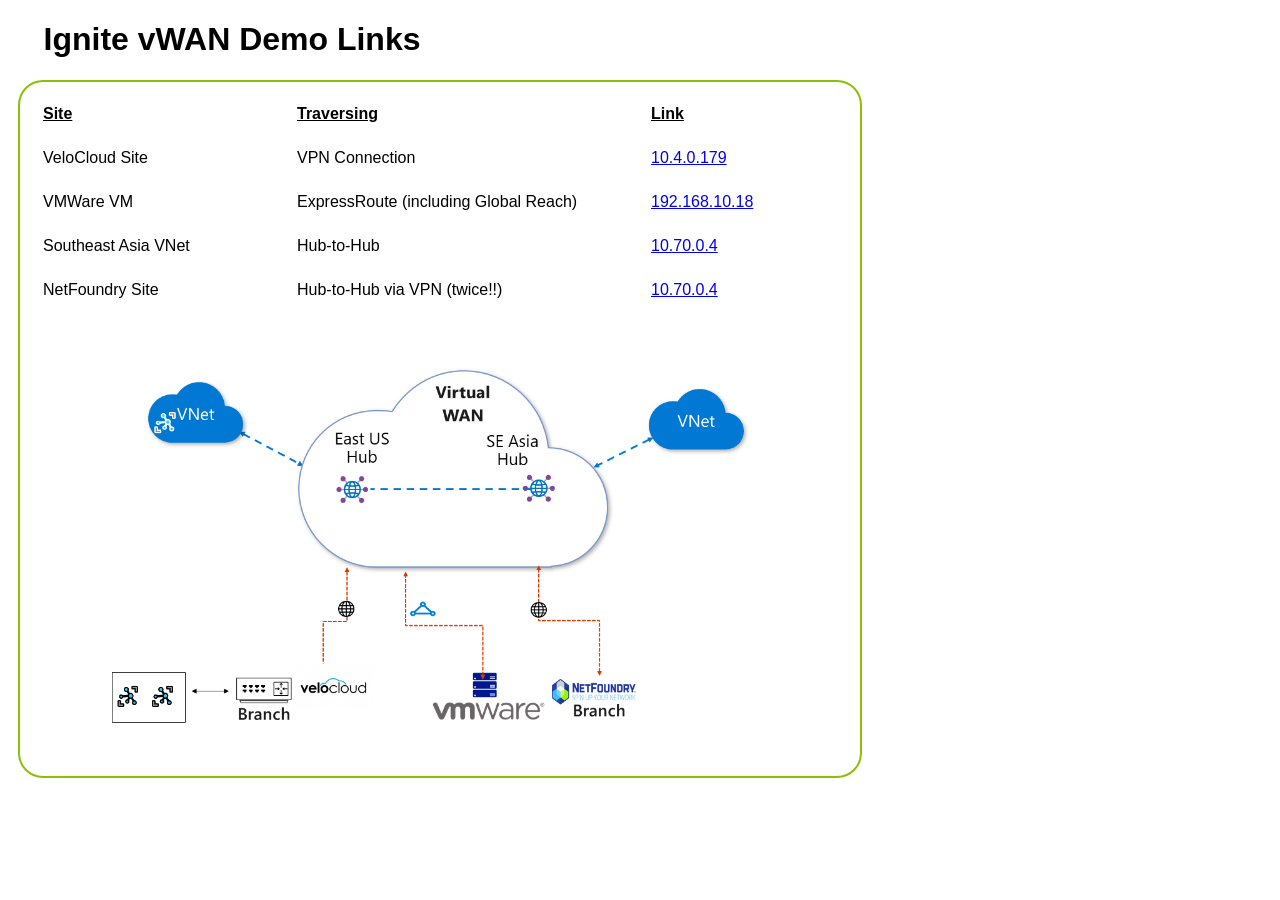
==== SimplePi/Links.html @ 0f0f18ec "Final? Ignite scripts" ====
<!DOCTYPE html>
<html>

<head>
    <title>Ignite Demo Link Mall</title>
</head>

<body style="font-family: Optima,Segoe,Segoe UI,Candara,Calibri,Arial,sans-serif;">
    <h1>&nbsp;&nbsp;&nbsp;&nbsp;Ignite vWAN Demo Links</h1>
    <div style="border: 2px solid #8AC007; border-radius: 25px; padding: 20px; margin: 10px; width: 800px;">

        <table>
            <tr style="text-decoration: underline;font-weight: bold;;">
                <td style="width: 250px;">Site</td>
                <td style="width: 350px;">Traversing</td>
                <td style="width: 150px;">Link</td>
            </tr>
            <tr>
                <td>&nbsp;</td>
            </tr>
            <tr>
                <td>VeloCloud Site</td>
                <td>VPN Connection</td>
                <td><a href="http://10.4.0.179">10.4.0.179</a></td>
            </tr>
            <tr>
                <td>&nbsp;</td>
            </tr>
            <tr>
                <td>VMWare VM</td>
                <td>ExpressRoute (including Global Reach)</td>
                <td><a href="http://192.168.10.18">192.168.10.18</a></td>
            </tr>
            <tr>
                <td>&nbsp;</td>
            </tr>
            <tr>
                <td>Southeast Asia VNet</td>
                <td>Hub-to-Hub</td>
                <td><a href="http://10.71.0.4">10.70.0.4</a></td>
            </tr>
            <tr>
                <td>&nbsp;</td>
            </tr>
            <tr>
                <td>NetFoundry Site</td>
                <td>Hub-to-Hub via VPN (twice!!)</td>
                <td><a href="http://10.70.0.4">10.70.0.4</a></td>
            </tr>
        </table>
        <img src="./DemoIgnite.png" alt="Environment Overview" Style="max-width: 100%;max-height: 100%;">
    </div>
</body>

</html>
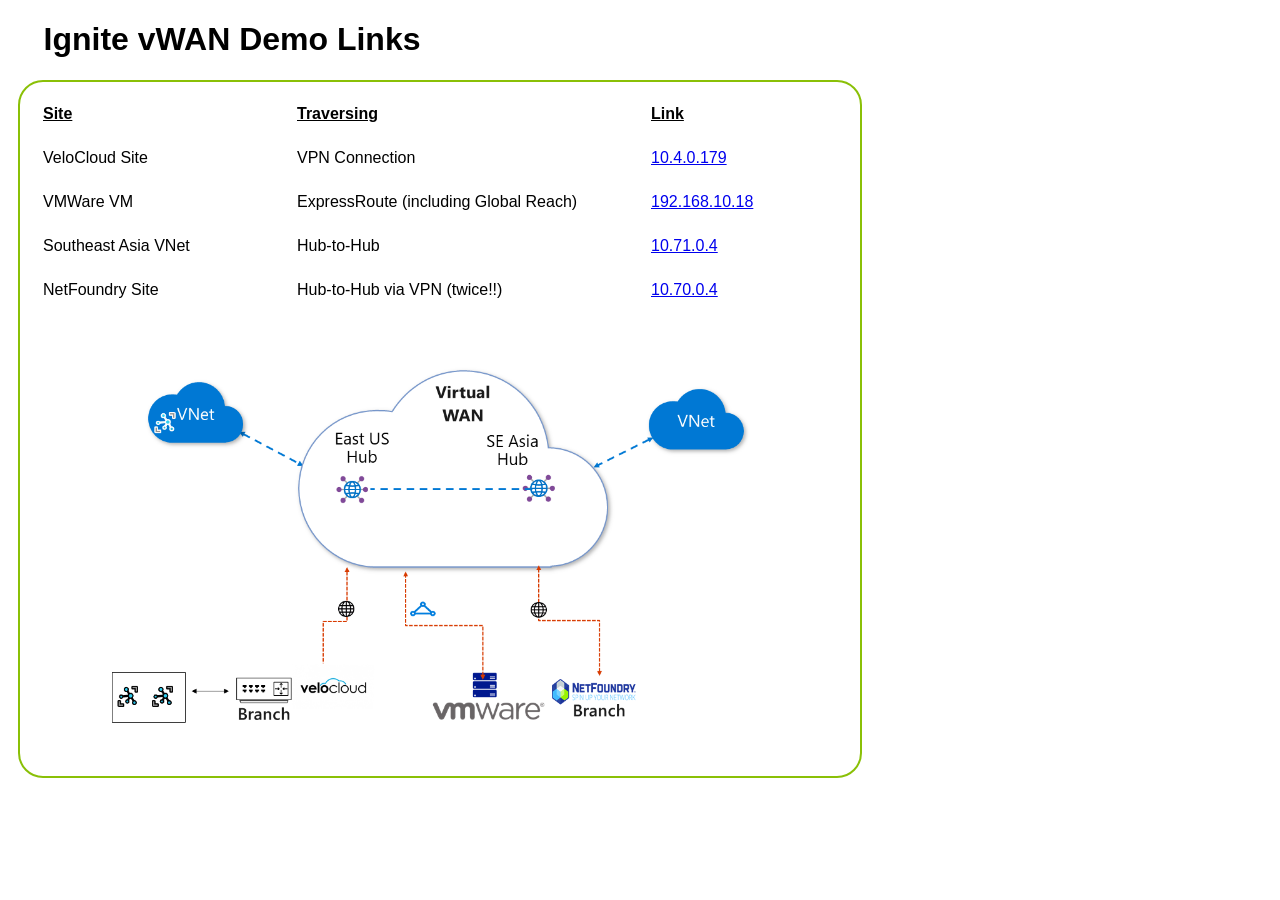
==== commit 2a2fa016: "Final? Ignite scripts" ====
--- a/SimplePi/Links.html
+++ b/SimplePi/Links.html
@@ -37,7 +37,7 @@
             <tr>
                 <td>Southeast Asia VNet</td>
                 <td>Hub-to-Hub</td>
-                <td><a href="http://10.71.0.4">10.70.0.4</a></td>
+                <td><a href="http://10.71.0.4">10.71.0.4</a></td>
             </tr>
             <tr>
                 <td>&nbsp;</td>
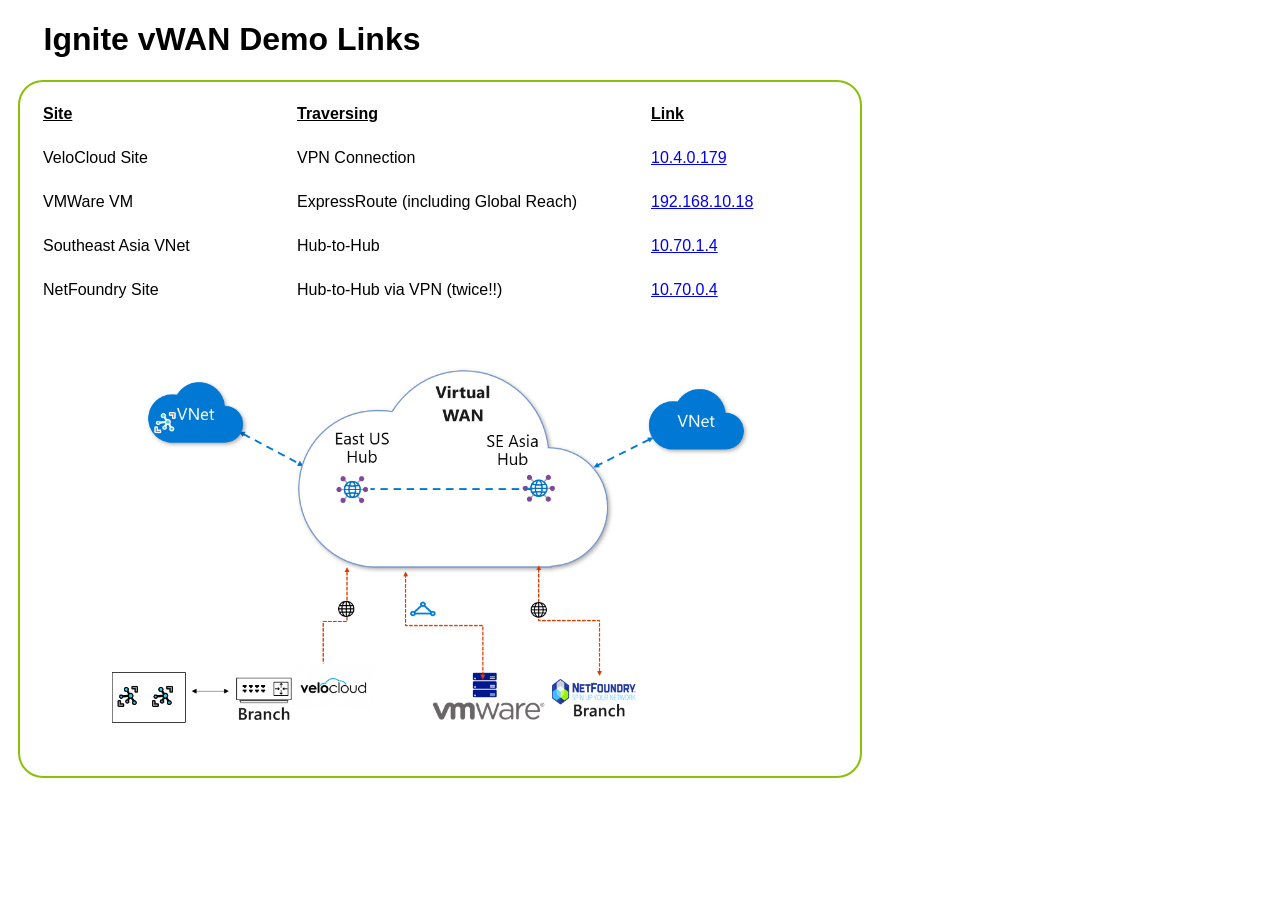
==== commit 0486542c: "Final? Ignite scripts" ====
--- a/SimplePi/Links.html
+++ b/SimplePi/Links.html
@@ -37,7 +37,7 @@
             <tr>
                 <td>Southeast Asia VNet</td>
                 <td>Hub-to-Hub</td>
-                <td><a href="http://10.71.0.4">10.71.0.4</a></td>
+                <td><a href="http://10.70.1.4">10.70.1.4</a></td>
             </tr>
             <tr>
                 <td>&nbsp;</td>
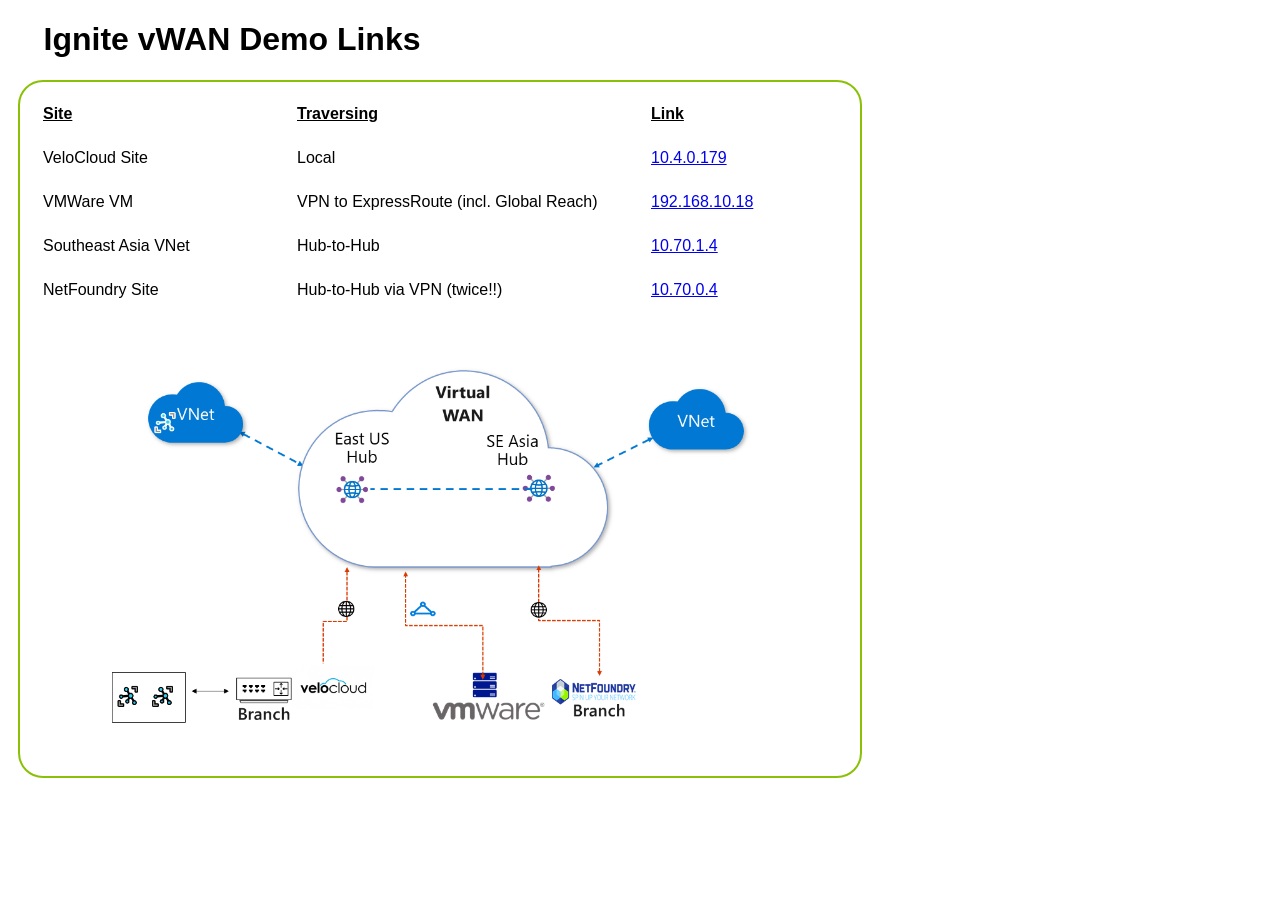
==== commit a09839ac: "Final Ignite scripts" ====
--- a/SimplePi/Links.html
+++ b/SimplePi/Links.html
@@ -20,7 +20,7 @@
             </tr>
             <tr>
                 <td>VeloCloud Site</td>
-                <td>VPN Connection</td>
+                <td>Local</td>
                 <td><a href="http://10.4.0.179">10.4.0.179</a></td>
             </tr>
             <tr>
@@ -28,7 +28,7 @@
             </tr>
             <tr>
                 <td>VMWare VM</td>
-                <td>ExpressRoute (including Global Reach)</td>
+                <td>VPN to ExpressRoute (incl. Global Reach)</td>
                 <td><a href="http://192.168.10.18">192.168.10.18</a></td>
             </tr>
             <tr>
